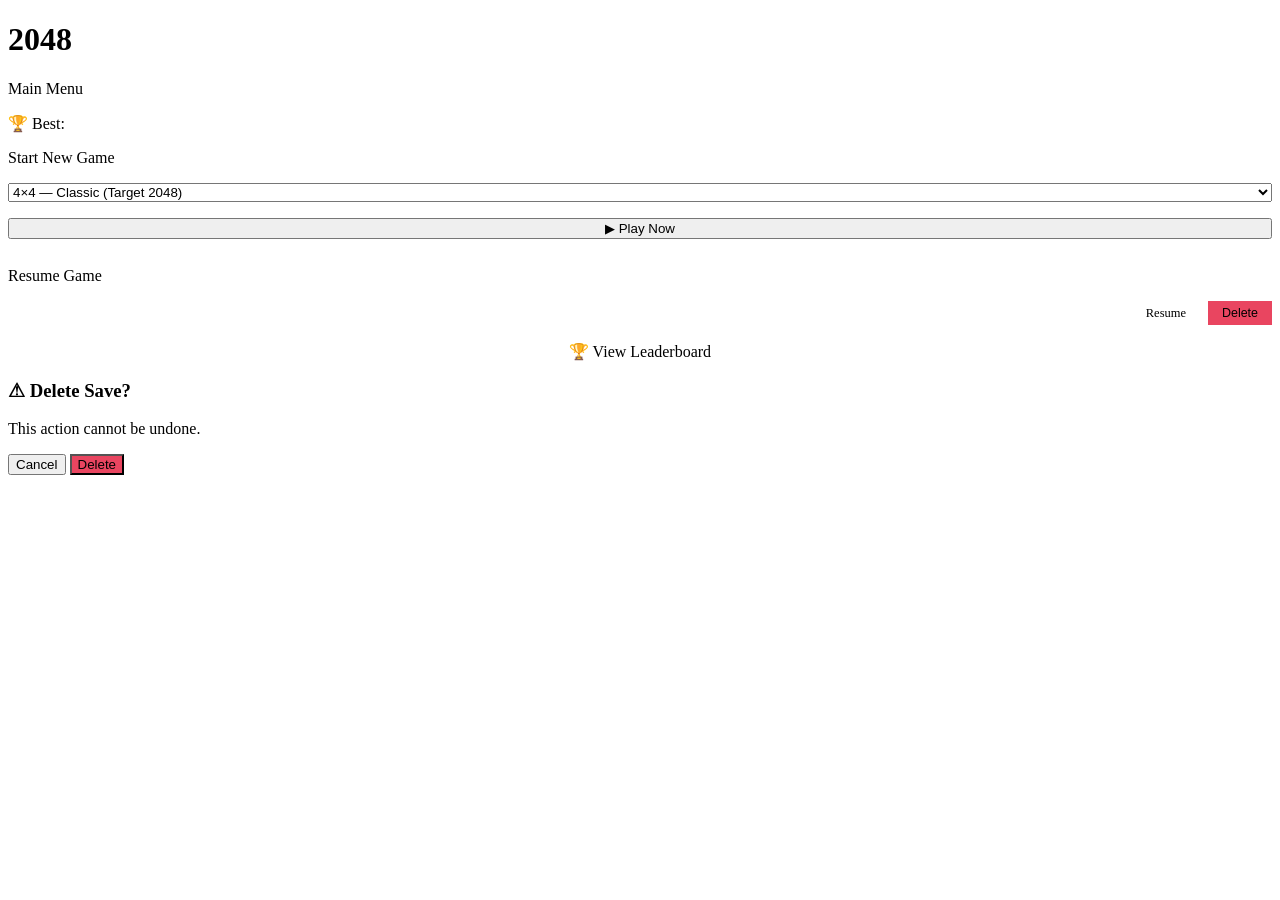
==== src/main/webapp/WEB-INF/views/menu.html @ 602ce789 "final" ====
<!doctype html>
<html lang="en" xmlns:th="http://www.thymeleaf.org">
	<head>
		<meta charset="UTF-8" />
		<meta name="viewport" content="width=device-width, initial-scale=1.0" />
		<title>2048 — Menu</title>
		<link rel="stylesheet" th:href="@{/resources/css/style.css}" />
	</head>
	<body>
		<h1>2048</h1>
		<p class="subtitle">Main Menu</p>

		<!-- Player info bar -->
		<div class="player-info-bar">
			<span class="welcome" th:text="'👤 ' + ${player.username}"></span>
			<span class="best-badge">🏆 Best: <span th:text="${bestScore}"></span></span>
		</div>

		<!-- Main content card -->
		<div class="lb-wrap">
			<div class="menu-card">
				<!-- New Game -->
				<p class="lb-title">Start New Game</p>
				<form th:action="@{/start}" method="post" style="display: flex; flex-direction: column; gap: 12px">
					<select name="size" class="lvl active">
						<option value="3">3×3 — Easy (Target 1024)</option>
						<option value="4" selected>4×4 — Classic (Target 2048)</option>
						<option value="5">5×5 — Hard (Target 4096)</option>
					</select>

					<button type="submit" class="btn" style="margin-top: 4px">▶ Play Now</button>
				</form>

				<!-- Resume Games -->
				<div th:if="${!savedGames.isEmpty()}">
					<p class="lb-title" style="margin-top: 28px">Resume Game</p>
					<div
						th:each="game : ${savedGames}"
						class="lb-row"
						style="display: flex; justify-content: space-between; align-items: center; margin-bottom: 8px"
					>
						<span class="nm" th:text="${game.size} + '×' + ${game.size} + ' · Score: ' + ${game.score}"></span>

						<div style="display: flex; gap: 8px">
							<a
								th:href="@{'/resume/' + ${game.id}}"
								class="btn sec"
								style="text-decoration: none; padding: 5px 14px; font-size: 0.78rem"
								>Resume</a
							>

							<form
								th:action="@{'/delete/' + ${game.id}}"
								method="post"
								style="display: inline"
								onsubmit="return openDeleteModal(event, this);"
							>
								<button
									type="submit"
									class="btn"
									style="background: #e94560; padding: 5px 14px; font-size: 0.78rem; border: none; cursor: pointer"
								>
									Delete
								</button>
							</form>
						</div>
					</div>
				</div>
			</div>

			<!-- Leaderboard link -->
			<div style="margin-top: 16px; text-align: center">
				<a th:href="@{/leaderboard}" class="btn sec" style="text-decoration: none">🏆 View Leaderboard</a>
			</div>
		</div>
		<div id="deleteModal" class="modal">
			<div class="modal-content glass">
				<h3>⚠ Delete Save?</h3>
				<p>This action cannot be undone.</p>

				<div class="modal-actions">
					<button class="btn sec" onclick="closeModal()">Cancel</button>
					<button class="btn" style="background: #e94560" onclick="confirmDelete()">Delete</button>
				</div>
			</div>
		</div>
	</body>
	<script th:src="@{/resources/js/game.js}" defer></script>
</html>
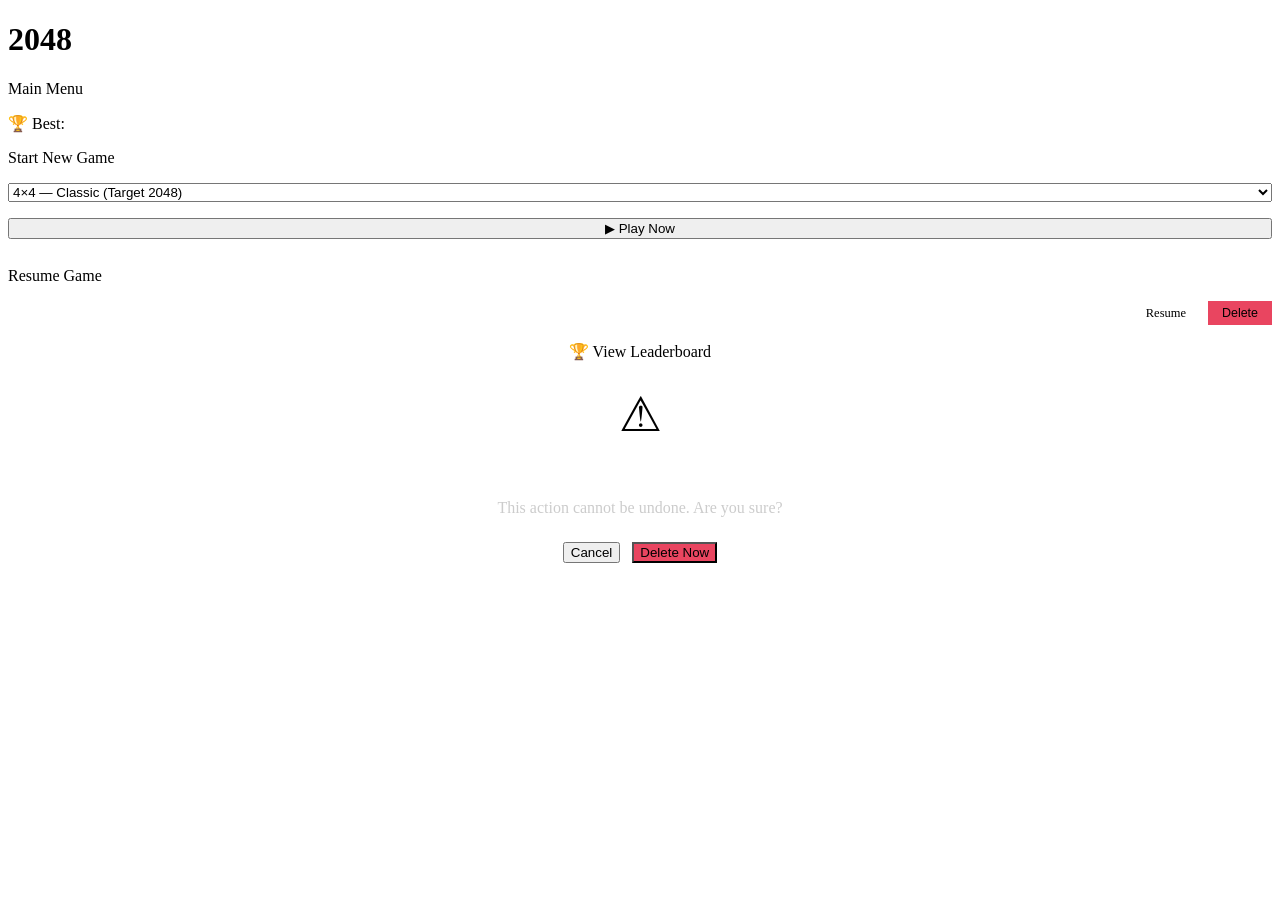
==== commit a7d3c4be: "update" ====
--- a/src/main/webapp/WEB-INF/views/menu.html
+++ b/src/main/webapp/WEB-INF/views/menu.html
@@ -74,16 +74,45 @@
 			</div>
 		</div>
 		<div id="deleteModal" class="modal">
-			<div class="modal-content glass">
-				<h3>⚠ Delete Save?</h3>
-				<p>This action cannot be undone.</p>
+			<div class="modal-content glass" style="text-align: center; padding: 25px">
+				<div style="font-size: 3rem; margin-bottom: 10px">⚠</div>
+				<h3 style="color: #fff; margin-bottom: 10px">Delete Save?</h3>
+				<p style="color: #ccc; margin-bottom: 25px">This action cannot be undone. Are you sure?</p>
 
-				<div class="modal-actions">
-					<button class="btn sec" onclick="closeModal()">Cancel</button>
-					<button class="btn" style="background: #e94560" onclick="confirmDelete()">Delete</button>
+				<div style="display: flex; gap: 12px; justify-content: center">
+					<button class="btn sec" onclick="closeDeleteModal()">Cancel</button>
+					<button class="btn" style="background: #e94560" onclick="confirmDelete()">Delete Now</button>
 				</div>
 			</div>
 		</div>
+		<script th:inline="javascript">
+			let formToSubmit = null;
+
+			function openDeleteModal(event, form) {
+				event.preventDefault();
+				formToSubmit = form;
+				document.getElementById("deleteModal").classList.add("show");
+				return false;
+			}
+
+			function closeDeleteModal() {
+				document.getElementById("deleteModal").classList.remove("show");
+				formToSubmit = null;
+			}
+
+			function confirmDelete() {
+				if (formToSubmit) {
+					formToSubmit.submit();
+				}
+			}
+
+			window.onclick = function (event) {
+				let modal = document.getElementById("deleteModal");
+				if (event.target == modal) {
+					closeDeleteModal();
+				}
+			};
+		</script>
 	</body>
 	<script th:src="@{/resources/js/game.js}" defer></script>
 </html>
